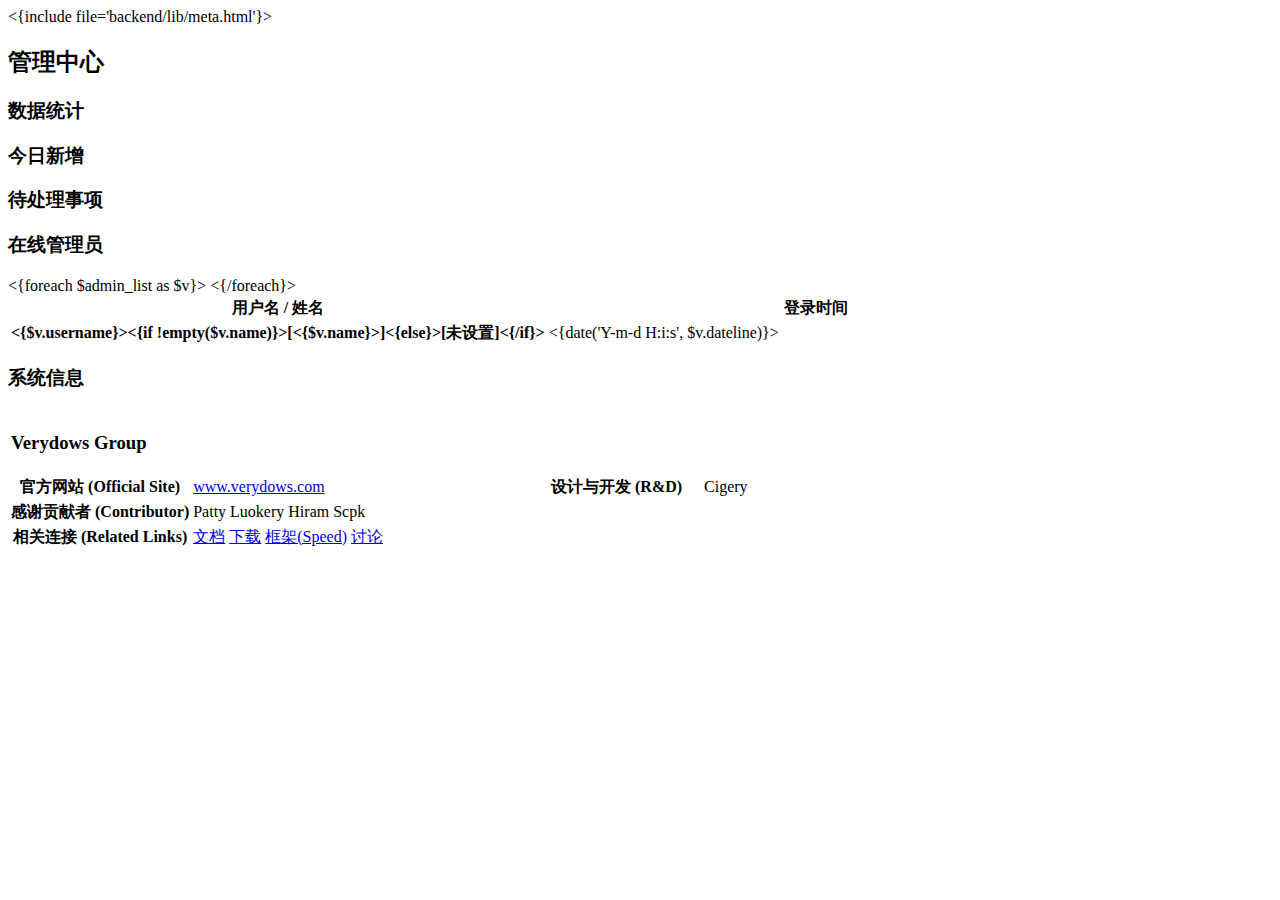
==== protected/view/backend/dashboard.html @ db85143f "delete some count" ====
<!DOCTYPE html PUBLIC "-//W3C//DTD XHTML 1.0 Transitional//EN" "http://www.w3.org/TR/xhtml1/DTD/xhtml1-transitional.dtd">
<html xmlns="http://www.w3.org/1999/xhtml">
<head>
<{include file='backend/lib/meta.html'}>
<link rel="stylesheet" type="text/css" href="public/theme/backend/css/verydows.css" />
<link rel="stylesheet" type="text/css" href="public/theme/backend/css/main.css" />
<link rel="stylesheet" type="text/css" href="public/theme/backend/css/dashboard.css" />
<script type="text/javascript" src="public/script/jquery.js"></script>
<script type="text/javascript" src="public/theme/backend/js/verydows.js"></script>
<script type="text/javascript">
$(function(){
  $.getJSON("<{url m=$MOD c='main' a='dashboard' step='totals'}>", function(data){
    $('#totals-tbl').append(juicer($('#totals-tpl').html(), data));
  });
  $.getJSON("<{url m=$MOD c='main' a='dashboard' step='today'}>", function(data){
    $('#today-tbl').append(juicer($('#today-tpl').html(), data));
  });
  $.getJSON("<{url m=$MOD c='main' a='dashboard' step='pending'}>", function(data){
    $('#pending-tbl').append(juicer($('#pending-tpl').html(), data));
  });
  $.getJSON("<{url m=$MOD c='main' a='dashboard' step='sysinfo'}>", function(data){
    $('#sysinfo-tbl').append(juicer($('#sysinfo-tpl').html(), data)).find('.loading').remove();
  });
});
</script>
</head>
<body>
<div class="content">
  <div class="loc"><h2><i class="dashboard icon"></i>管理中心</h2></div>
  <div class="box">
    <div class="notice" id="notice"></div>
    <!-- 数据统计开始 -->
    <div class="module cut">
      <div class="divid">
        <div class="bw-row mr5 pad5">
          <h3 class="th ta-c">数据统计</h3>
          <div class="module mt5 cut" id="totals-tbl"></div>
        </div>
      </div>
      <div class="divid">
        <div class="bw-row mr5 pad5">
          <h3 class="th ta-c">今日新增</h3>
          <div class="module mt5 cut" id="today-tbl"></div>
        </div>
      </div>
      <div class="divid">
        <div class="bw-row mr5 pad5">
          <h3 class="th ta-c">待处理事项</h3>
          <div class="module mt5" id="pending-tbl"></div>
        </div>
      </div>
      <div class="divid">
        <div class="bw-row pad5">
          <h3 class="th ta-c">在线管理员</h3>
          <div class="actives module">
            <table class="stbl">
              <tr class="thd">
                <th width="50%">用户名 / 姓名</th>
                <th class="ta-r">登录时间</th>
              </tr>
              <{foreach $admin_list as $v}>
              <tr>
                <th><{$v.username}><{if !empty($v.name)}><font>[<{$v.name}>]</font><{else}><font class="caaa">[未设置]</font><{/if}></th>
                <td><{date('Y-m-d H:i:s', $v.dateline)}></td>
              </tr>
              <{/foreach}>
            </table>
          </div>
        </div>
      </div>
    </div>
    <!-- 数据统计结束 -->
    <!-- 系统信息开始 -->
    <div class="bw-row mt5 pad10 cut">
      <h3 class="th ta-c">系统信息</h3>
      <div class="module cut" id="sysinfo-tbl">
        <div class="loading x-auto mt10 mb10"></div>
      </div>
    </div>
    <!-- 系统信息结束 -->
    <div class="bw-row mt5 pad10 cut">
      <table class="dataform declare">
        <tr><td colspan="4"><h3 class="ta-c caaa">Verydows Group</h3></td></tr>
        <tr>
          <th width="16%">官方网站 (Official Site)</th>
          <td width="30%"><a href="http://www.verydows.com/">www.verydows.com</a></td>
          <th width="15%">设计与开发 (R&D)</th>
          <td>Cigery</td>
        </tr>
        <tr>
          <th>感谢贡献者 (Contributor)</th>
          <td colspan="3"> Patty<span class="sep20"></span> Luokery<span class="sep20"></span> Hiram Scpk </td>
        </tr>
        <tr>
          <th>相关连接 (Related Links)</th>
          <td colspan="3">
            <a href="http://www.verydows.com/manual/starting.html" target="_blank">文档</a><span class="sep20"></span>
	    <a href="http://www.verydows.com/download/index.html" target="_blank">下载</a><span class="sep20"></span>
            <a href="http://www.speedphp.com/" target="_blank">框架(Speed)</a><span class="sep20"></span>
            <a href="http://bbs.verydows.com/" target="_blank">讨论</a>
          </td>
        </tr>
      </table>
    </div>
  </div>
</div>
<script type="text/template" id="totals-tpl">
  <table class="stbl">
    <tr><th width="100">订单总数</th><td><b>${order}</b>个</td></tr>
    <tr><th>总营收额</th><td><b>{@if revenue != null}${revenue}{@else}0.00{@/if}</b>元</td></tr>
    <tr><th>注册用户</th><td><b>${user}</b>个</td></tr>
    <tr><th>商品总数</th><td><b>${goods}</b>个</td></tr>
    <!-- <tr><th>广告总数</th><td><b>${adv}</b>条</td></tr> -->
    <tr><th>资讯总数</th><td><b>${article}</b>条</td></tr>
  </table>
</script>
<script type="text/template" id="today-tpl">
  <table class="stbl">
    <tr><th width="100">订单数量</th><td><b>${order}</b>个</td></tr>
    <tr><th>今日营收</th><td><b>{@if revenue != null}${revenue}{@else}0.00{@/if}</b>元</td></tr>
    <tr><th>新注册用户</th><td><b>${user}</b>个</td></tr>
    <tr><th>售后申请</th><td><b>${aftersales}</b>个</td></tr>
    <tr><th>咨询反馈</th><td><b>${feedback}</b>条</td></tr>
    <tr><th>今日浏览量</th><td>{@if pv == '-1'}<font class="mr5 c999">访问统计关闭</font>{@else if pv == null}<b>0</b>次{@else}<b>${pv}</b>次{@/if}</td></tr>
  </table>
</script>
<script type="text/template" id="pending-tpl">
  <table class="stbl">
    <tr><th width="100">待发货订单</th><td><b>${order}</b>个</td></tr>
    <tr><th>待处理售后</th><td><b>${aftersales}</b>个</td></tr>
    <tr><th>待审核评价</th><td><b>${review}</b>条</td></tr>
    <tr><th>待回复反馈</th><td><b>${feedback}</b>个</td></tr>
    <!-- <tr><th>到期广告</th><td><b>${adv}</b>条</td></tr> 
    <tr><th>待确认订阅</th><td><b>${subscription}</b>个</td></tr> -->
  </table>
</script>
<script type="text/template" id="sysinfo-tpl">
  <table class="dataform">
    <tr>
      <th width="13%">服务器操作系统</th>
      <td width="33%">${server_os}</td>
      <th width="13%">服务器软件</th>
      <td>${server_soft}</td>
    </tr>
    <tr>
      <th>PHP 版本</th>
      <td>${php_version}</td>
      <th>MySQL 版本</th>
      <td>${db_version}</td>
    </tr>
    <tr>
      <th>文件上传最大限制</th>
      <td>${upload_max}</td>
      <th>数据库大小</th>
      <td>${db_size}</td>
    </tr>
    <tr>
      <th>上传目录大小</th>
      <td>${upload_size}</td>
      <th>默认时区设置</th>
      <td>${timezone}</td>
    </tr>
    <tr>
      <th>访问统计</th>
      <td>${visitor_stats}</td>
      <th>URL 伪静态</th>
      <td>${rewrite_enable}</td>
    </tr>
  </table>
</script>
<script type="text/javascript" src="public/script/juicer.js"></script>
</body>
</html>
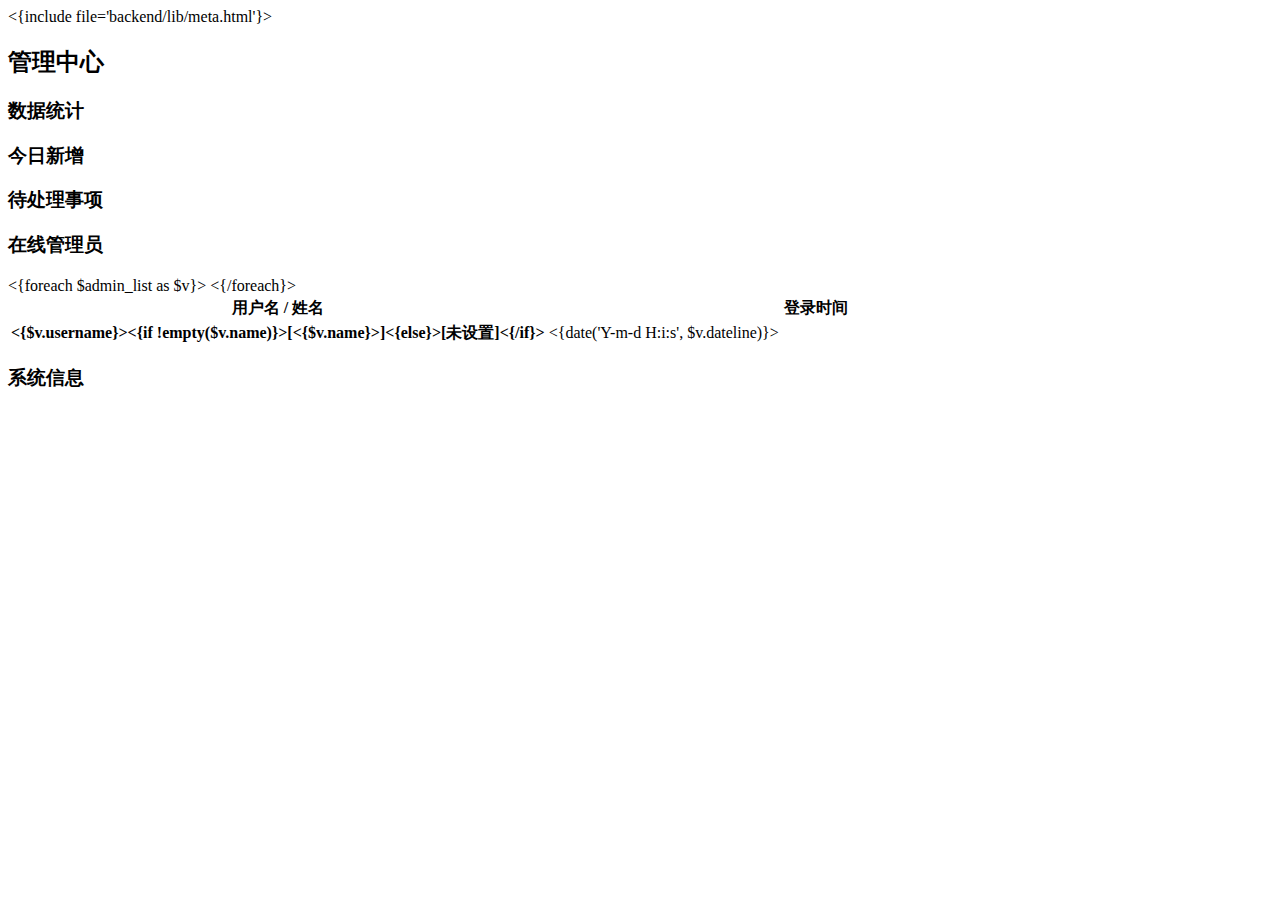
==== commit a41d2275: "delete some systeminfo" ====
--- a/protected/view/backend/dashboard.html
+++ b/protected/view/backend/dashboard.html
@@ -77,31 +77,6 @@
         <div class="loading x-auto mt10 mb10"></div>
       </div>
     </div>
-    <!-- 系统信息结束 -->
-    <div class="bw-row mt5 pad10 cut">
-      <table class="dataform declare">
-        <tr><td colspan="4"><h3 class="ta-c caaa">Verydows Group</h3></td></tr>
-        <tr>
-          <th width="16%">官方网站 (Official Site)</th>
-          <td width="30%"><a href="http://www.verydows.com/">www.verydows.com</a></td>
-          <th width="15%">设计与开发 (R&D)</th>
-          <td>Cigery</td>
-        </tr>
-        <tr>
-          <th>感谢贡献者 (Contributor)</th>
-          <td colspan="3"> Patty<span class="sep20"></span> Luokery<span class="sep20"></span> Hiram Scpk </td>
-        </tr>
-        <tr>
-          <th>相关连接 (Related Links)</th>
-          <td colspan="3">
-            <a href="http://www.verydows.com/manual/starting.html" target="_blank">文档</a><span class="sep20"></span>
-	    <a href="http://www.verydows.com/download/index.html" target="_blank">下载</a><span class="sep20"></span>
-            <a href="http://www.speedphp.com/" target="_blank">框架(Speed)</a><span class="sep20"></span>
-            <a href="http://bbs.verydows.com/" target="_blank">讨论</a>
-          </td>
-        </tr>
-      </table>
-    </div>
   </div>
 </div>
 <script type="text/template" id="totals-tpl">
